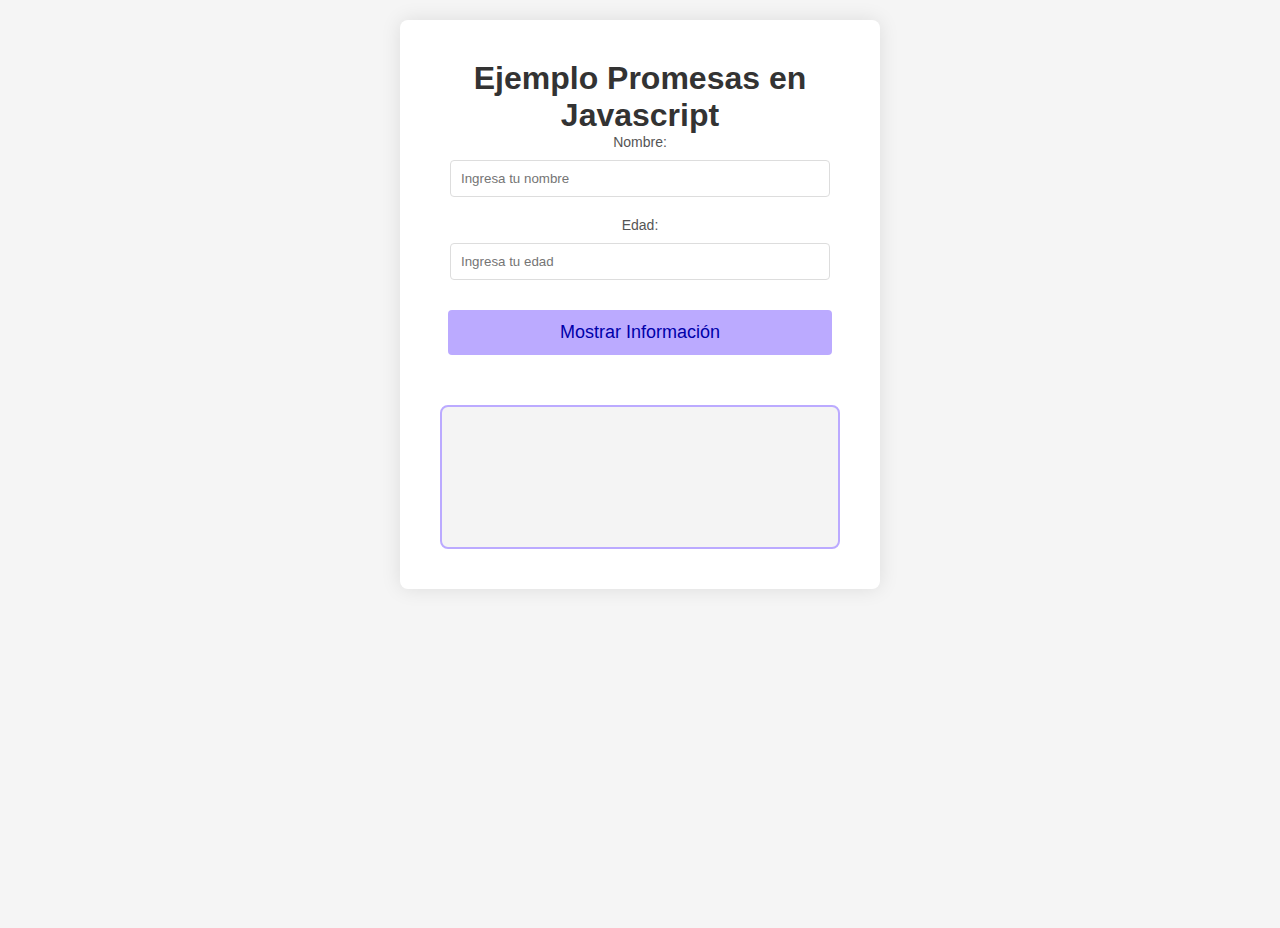
==== src/main/webapp/promesas.html @ 5702c16f "creando ejercicio de promesas.html" ====
<!DOCTYPE html>
<html lang="es">
<head>
    <meta charset="UTF-8">
    <title>Mi Página Web</title>
    <link rel="stylesheet" href="styles.css"> <!-- Enlazar tu archivo de estilos CSS -->
</head>
<body>
<div class="container">
    <h1>Ejemplo Promesas en Javascript</h1>

    <label for="nombre">Nombre:</label>
    <input type="text" id="nombre" placeholder="Ingresa tu nombre">

    <label for="edad">Edad:</label>
    <input type="text" id="edad" placeholder="Ingresa tu edad">

    <button onclick="mostrarInformacion()">Mostrar Información</button>

    <div id="resultado"></div>
</div>

<script src="mostrarInfoEnWeb.js"></script>
</body>
</html>
---- src/main/webapp/styles.css ----
body {
    font-family: 'Segoe UI', Tahoma, Geneva, Verdana, sans-serif;
    background-color: #f5f5f5;
    margin: 10;
    padding: 0;
    display: block;
    justify-content: center;
    align-items: center;
    min-height: 100vh;
}

.container {
    max-width: 400px;
    margin: 20px auto;
    padding: 40px;
    background-color: #fff;
    box-shadow: 0 0 20px rgba(0, 0, 0, 0.1);
    border-radius: 8px;
    text-align: center;
}

h1 {
    color: #333;
    display: flex;
    justify-content: center;
    align-items: center;
    height: 100%; /* O ajusta la altura según tus necesidades */
    margin: 0;
}

label {
    display: block;
    margin-bottom: 10px;
    font-size: 14px;
    color: #555;
}

input {
    width: calc(100% - 20px);
    padding: 10px;
    margin-bottom: 20px;
    border: 1px solid #ddd;
    border-radius: 4px;
    box-sizing: border-box;
}

button {
    background-color: #baf;
    color: #00a;
    padding: 12px 0; /* Reducir el relleno horizontal para ajustar el ancho */
    border: none;
    border-radius: 4px;
    cursor: pointer;
    width: 30vw; /* Ancho del 80% de la ventana */
    font-size: 18px;
    margin-top: 10px;
    display: block; /* Para centrar automáticamente en el eje horizontal */
    margin-left: auto;
    margin-right: auto;
    margin-bottom: 50px;
}

button:hover {
    background-color: #0056b3;
}

#resultado {
    margin-top: 20px;
    padding: 20px;
    border: 2px solid #baf;
    border-radius: 8px;
    background-color: #f4f4f4;
    color: #333;
    font-size: 18px;
    text-align: center;
    height: 100px;
    display: flex;
    flex-direction: column;
    justify-content: center;
    font-size: 36px; /* Tamaño de fuente personalizado */
    font-family: 'Arial', sans-serif; /* Tipo de letra personalizado */
    color: #d51; /* Color de texto personalizado */
}

#resultado p {
    margin: 0;
}

#resultado strong {
    font-weight: bold; /* Negrita */
}

#resultado em {
    font-style: italic; /* Cursiva */
}

#resultado span {
    font-size: 24px; /* Tamaño de fuente personalizado */
    font-family: 'Arial', sans-serif; /* Tipo de letra personalizado */
    color: #e44d26; /* Color de texto personalizado */
}





.error {
    color: #ff0000;
    font-weight: bold;
}
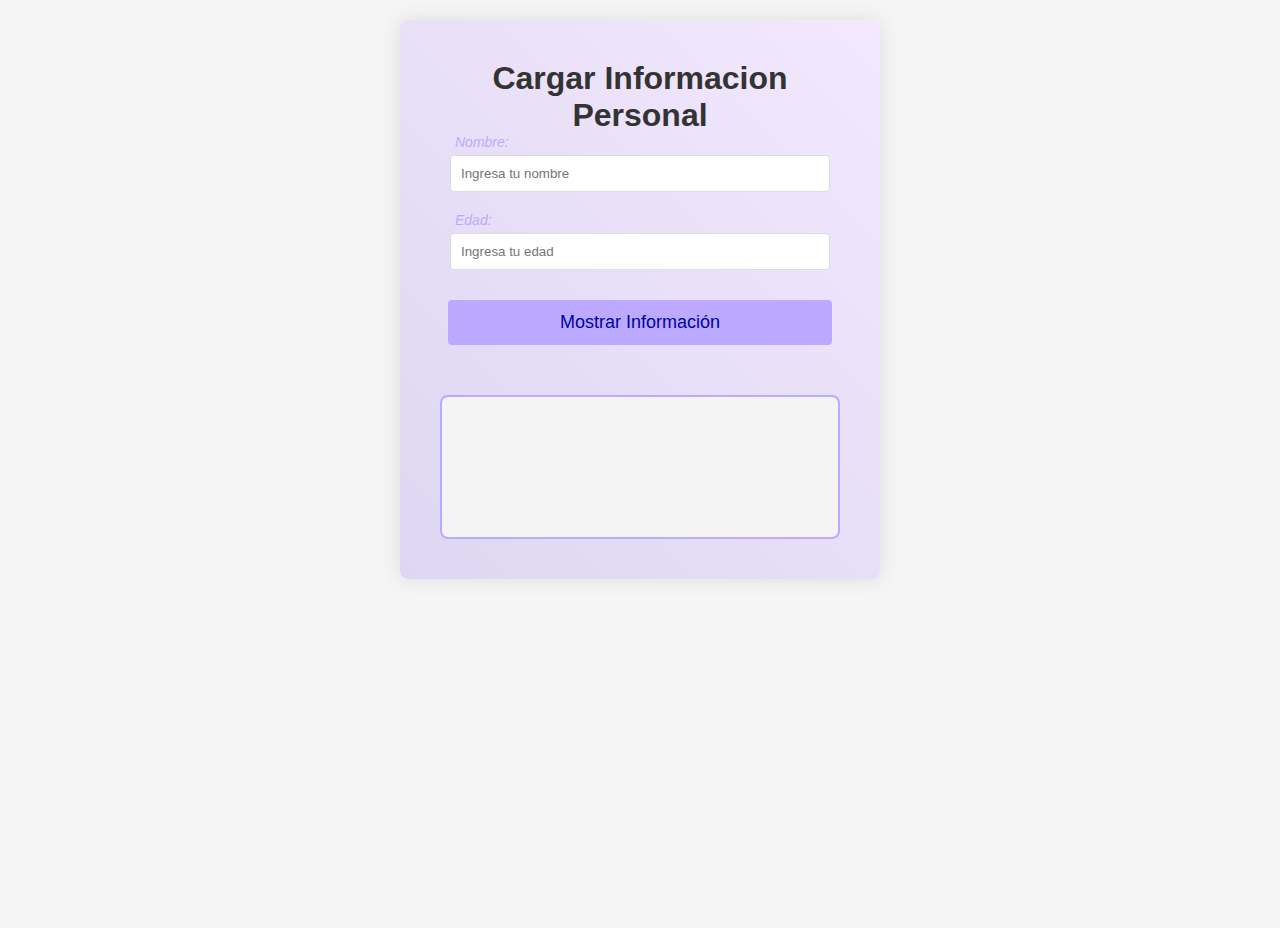
==== commit 31027e25: "Estilizacion al card" ====
--- a/src/main/webapp/promesas.html
+++ b/src/main/webapp/promesas.html
@@ -3,11 +3,11 @@
 <head>
     <meta charset="UTF-8">
     <title>Mi Página Web</title>
-    <link rel="stylesheet" href="styles.css"> <!-- Enlazar tu archivo de estilos CSS -->
+    <link rel="stylesheet" href="styles.css">
 </head>
 <body>
 <div class="container">
-    <h1>Ejemplo Promesas en Javascript</h1>
+    <h1>Cargar Informacion Personal</h1>
 
     <label for="nombre">Nombre:</label>
     <input type="text" id="nombre" placeholder="Ingresa tu nombre">
--- a/src/main/webapp/styles.css
+++ b/src/main/webapp/styles.css
@@ -10,10 +10,11 @@
 }
 
 .container {
+    background: linear-gradient(45deg, #ddd7f3, #f3e8fd);
     max-width: 400px;
     margin: 20px auto;
     padding: 40px;
-    background-color: #fff;
+
     box-shadow: 0 0 20px rgba(0, 0, 0, 0.1);
     border-radius: 8px;
     text-align: center;
@@ -29,10 +30,13 @@
 }
 
 label {
-    display: block;
-    margin-bottom: 10px;
+    display: flex;
+    margin-bottom: 5px;
+    margin-left: 15px;
     font-size: 14px;
-    color: #555;
+    font-style: italic;
+    color: #baf;
+    justify-content: flex-start;
 }
 
 input {
@@ -54,7 +58,8 @@
     width: 30vw; /* Ancho del 80% de la ventana */
     font-size: 18px;
     margin-top: 10px;
-    display: block; /* Para centrar automáticamente en el eje horizontal */
+    display: flex; /* Para centrar automáticamente en el eje horizontal */
+    justify-content: center;
     margin-left: auto;
     margin-right: auto;
     margin-bottom: 50px;
@@ -62,6 +67,7 @@
 
 button:hover {
     background-color: #0056b3;
+    color: white;
 }
 
 #resultado {
@@ -77,7 +83,7 @@
     display: flex;
     flex-direction: column;
     justify-content: center;
-    font-size: 36px; /* Tamaño de fuente personalizado */
+    font-size: 18px; /* Tamaño de fuente personalizado */
     font-family: 'Arial', sans-serif; /* Tipo de letra personalizado */
     color: #d51; /* Color de texto personalizado */
 }
